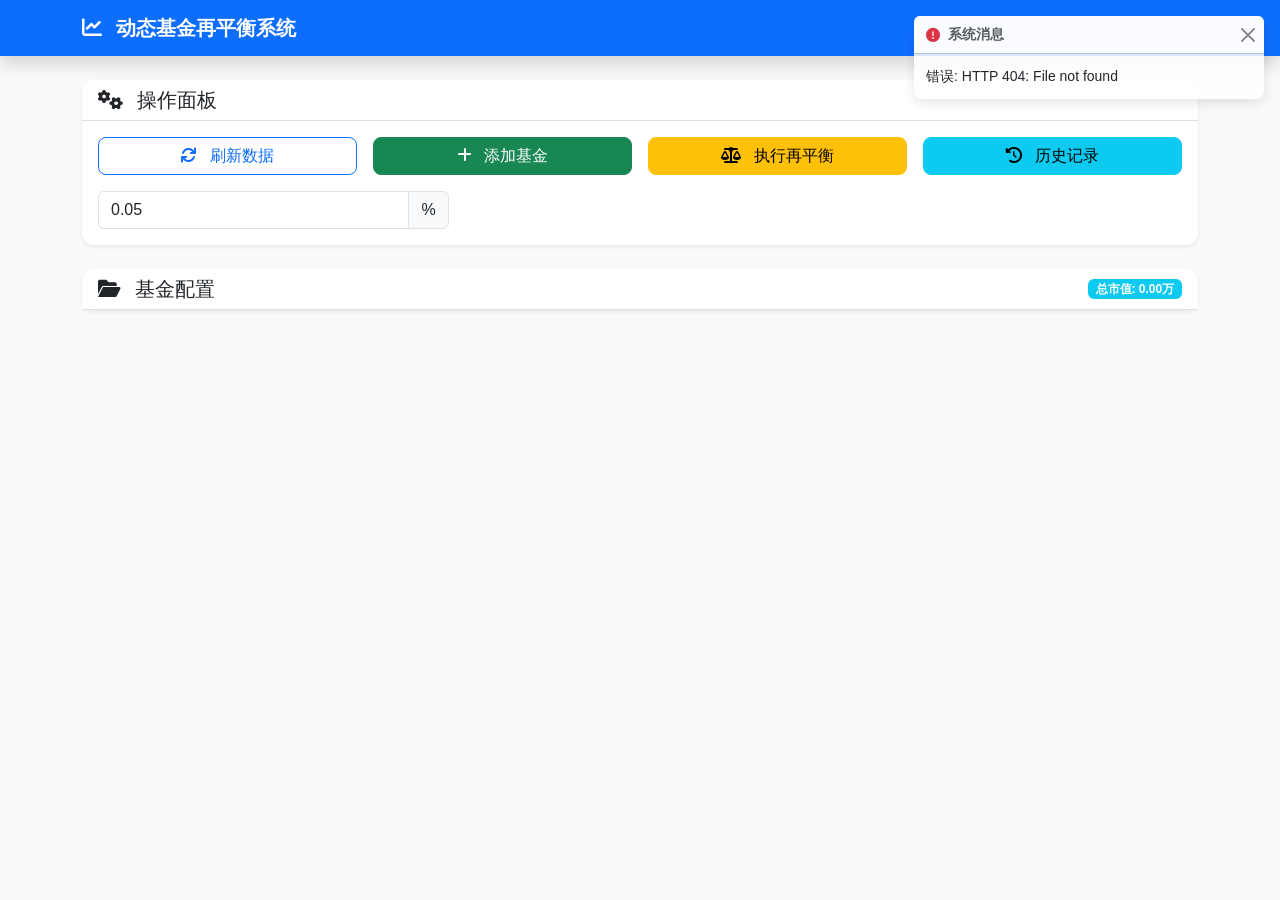
==== templates/index.html @ 23c042cc "create project" ====
<!DOCTYPE html>
<html lang="zh">
<head>
    <meta charset="UTF-8">
    <meta name="viewport" content="width=device-width, initial-scale=1.0">
    <title>🏦 动态基金再平衡系统</title>
    <link href="https://cdn.jsdelivr.net/npm/bootstrap@5.1.3/dist/css/bootstrap.min.css" rel="stylesheet">
    <link href="https://cdnjs.cloudflare.com/ajax/libs/font-awesome/6.0.0/css/all.min.css" rel="stylesheet">
    <link href="/static/css/style.css" rel="stylesheet">
</head>
<body class="bg-light">
    <!-- 导航栏 -->
    <nav class="navbar navbar-expand-lg navbar-dark bg-primary shadow">
        <div class="container">
            <a class="navbar-brand fw-bold" href="#">
                <i class="fas fa-chart-line me-2"></i>
                动态基金再平衡系统
            </a>
        </div>
    </nav>

    <div class="container mt-4">
        <!-- 操作面板 -->
        <div class="row mb-4">
            <div class="col-12">
                <div class="card shadow-sm">
                    <div class="card-header bg-white">
                        <h5 class="card-title mb-0">
                            <i class="fas fa-cogs me-2"></i>
                            操作面板
                        </h5>
                    </div>
                    <div class="card-body">
                        <div class="row g-3">
                            <div class="col-md-6 col-lg-3">
                                <button class="btn btn-outline-primary w-100" onclick="loadBuckets()">
                                    <i class="fas fa-refresh me-2"></i>
                                    刷新数据
                                </button>
                            </div>
                            <div class="col-md-6 col-lg-3">
                                <button class="btn btn-success w-100" onclick="showAddFundModal()">
                                    <i class="fas fa-plus me-2"></i>
                                    添加基金
                                </button>
                            </div>
                            <div class="col-md-6 col-lg-3">
                                <button class="btn btn-warning w-100" onclick="showRebalanceModal()">
                                    <i class="fas fa-balance-scale me-2"></i>
                                    执行再平衡
                                </button>
                            </div>
                            <div class="col-md-6 col-lg-3">
                                <button class="btn btn-info w-100" onclick="showHistoryModal()">
                                    <i class="fas fa-history me-2"></i>
                                    历史记录
                                </button>
                            </div>
                            <div class="col-md-6 col-lg-4">
                                <div class="input-group">
                                    <input type="number" id="thresholdInput" class="form-control" 
                                           placeholder="阈值(0.05)" step="0.01" min="0" max="1" value="0.05">
                                    <span class="input-group-text">%</span>
                                </div>
                            </div>
                        </div>
                    </div>
                </div>
            </div>
        </div>

        <!-- 基金配置展示 -->
        <div class="row">
            <div class="col-12">
                <div class="card shadow-sm">
                    <div class="card-header bg-white d-flex justify-content-between align-items-center">
                        <h5 class="card-title mb-0">
                            <i class="fas fa-folder-open me-2"></i>
                            基金配置
                        </h5>
                        <span class="badge bg-info" id="totalValue">总市值: 0.00万</span>
                    </div>
                    <div class="card-body p-0">
                        <div id="bucketsContainer">
                            <!-- 基金配置动态加载 -->
                        </div>
                    </div>
                </div>
            </div>
        </div>

        <!-- 再平衡结果 -->
        <div class="row mt-4" id="rebalanceResultSection" style="display: none;">
            <div class="col-12">
                <div class="card shadow-sm">
                    <div class="card-header bg-white">
                        <h5 class="card-title mb-0">
                            <i class="fas fa-clipboard-list me-2"></i>
                            调仓清单
                        </h5>
                    </div>
                    <div class="card-body p-0">
                        <div class="table-responsive">
                            <table class="table table-hover mb-0">
                                <thead class="table-light">
                                    <tr>
                                        <th>基金名称</th>
                                        <th>基金代码</th>
                                        <th>当前市值</th>
                                        <th>目标市值</th>
                                        <th>调整金额</th>
                                        <th>操作建议</th>
                                        <th>详细原因</th>
                                    </tr>
                                </thead>
                                <tbody id="rebalanceResults">
                                    <!-- 再平衡结果动态加载 -->
                                </tbody>
                            </table>
                        </div>
                    </div>
                </div>
            </div>
        </div>
    </div>

    <!-- 添加基金模态框 -->
    <div class="modal fade" id="addFundModal" tabindex="-1">
        <div class="modal-dialog">
            <div class="modal-content">
                <div class="modal-header">
                    <h5 class="modal-title">
                        <i class="fas fa-plus-circle me-2"></i>
                        添加基金
                    </h5>
                    <button type="button" class="btn-close" data-bs-dismiss="modal"></button>
                </div>
                <div class="modal-body">
                    <form id="addFundForm">
                        <div class="mb-3">
                            <label class="form-label">选择桶</label>
                            <select class="form-select" id="bucketSelect" required>
                                <!-- 动态加载桶选项 -->
                            </select>
                        </div>
                        <div class="mb-3">
                            <label class="form-label">基金名称</label>
                            <input type="text" class="form-control" id="fundName" required>
                        </div>
                        <div class="mb-3">
                            <label class="form-label">基金代码</label>
                            <input type="text" class="form-control" id="fundCode" required>
                        </div>
                        <div class="mb-3">
                            <label class="form-label">当前市值(万元)</label>
                            <input type="number" class="form-control" id="fundCurrent" step="0.01" min="0" required>
                        </div>
                        <div class="mb-3">
                            <label class="form-label">权重(0-1)</label>
                            <input type="number" class="form-control" id="fundWeight" step="0.01" min="0" max="1" required>
                            <div class="form-text">在所选桶内的权重分配</div>
                        </div>
                    </form>
                </div>
                <div class="modal-footer">
                    <button type="button" class="btn btn-secondary" data-bs-dismiss="modal">取消</button>
                    <button type="button" class="btn btn-primary" onclick="addFund()">添加</button>
                </div>
            </div>
        </div>
    </div>

    <!-- 编辑基金模态框 -->
    <div class="modal fade" id="editFundModal" tabindex="-1">
        <div class="modal-dialog">
            <div class="modal-content">
                <div class="modal-header">
                    <h5 class="modal-title">
                        <i class="fas fa-edit me-2"></i>
                        编辑基金
                    </h5>
                    <button type="button" class="btn-close" data-bs-dismiss="modal"></button>
                </div>
                <div class="modal-body">
                    <form id="editFundForm">
                        <input type="hidden" id="editBucketIndex">
                        <input type="hidden" id="editFundIndex">
                        
                        <div class="mb-3">
                            <label class="form-label">基金名称</label>
                            <input type="text" class="form-control" id="editFundName" required>
                        </div>
                        <div class="mb-3">
                            <label class="form-label">基金代码</label>
                            <input type="text" class="form-control" id="editFundCode" required>
                        </div>
                        <div class="mb-3">
                            <label class="form-label">当前市值(万元)</label>
                            <input type="number" class="form-control" id="editFundCurrent" step="0.01" min="0" required>
                        </div>
                        <div class="mb-3">
                            <label class="form-label">权重(0-1)</label>
                            <input type="number" class="form-control" id="editFundWeight" step="0.01" min="0" max="1" required>
                        </div>
                    </form>
                </div>
                <div class="modal-footer">
                    <button type="button" class="btn btn-secondary" data-bs-dismiss="modal">取消</button>
                    <button type="button" class="btn btn-primary" onclick="updateFund()">保存</button>
                </div>
            </div>
        </div>
    </div>

    <!-- 加载提示 -->
    <div class="position-fixed top-50 start-50 translate-middle" id="loadingIndicator" style="display: none; z-index: 9999;">
        <div class="spinner-border text-primary" role="status">
            <span class="visually-hidden">加载中...</span>
        </div>
    </div>

    <!-- 历史记录模态框 -->
    <div class="modal fade" id="historyModal" tabindex="-1">
        <div class="modal-dialog modal-lg">
            <div class="modal-content">
                <div class="modal-header">
                    <h5 class="modal-title">
                        <i class="fas fa-history me-2"></i>
                        再平衡历史记录
                    </h5>
                    <button type="button" class="btn-close" data-bs-dismiss="modal"></button>
                </div>
                <div class="modal-body">
                    <div id="historyContent">
                        <!-- 历史记录动态加载 -->
                    </div>
                </div>
                <div class="modal-footer">
                    <button type="button" class="btn btn-secondary" data-bs-dismiss="modal">关闭</button>
                </div>
            </div>
        </div>
    </div>

    <!-- 历史详情模态框 -->
    <div class="modal fade" id="historyDetailModal" tabindex="-1">
        <div class="modal-dialog modal-xl">
            <div class="modal-content">
                <div class="modal-header">
                    <h5 class="modal-title">
                        <i class="fas fa-clipboard-list me-2"></i>
                        再平衡详情
                    </h5>
                    <button type="button" class="btn-close" data-bs-dismiss="modal"></button>
                </div>
                <div class="modal-body">
                    <div id="historyDetailContent">
                        <!-- 详情内容动态加载 -->
                    </div>
                </div>
                <div class="modal-footer">
                    <button type="button" class="btn btn-secondary" data-bs-dismiss="modal">关闭</button>
                </div>
            </div>
        </div>
    </div>

    <!-- Toast 消息 -->
    <div class="toast-container position-fixed top-0 end-0 p-3">
        <div id="messageToast" class="toast" role="alert">
            <div class="toast-header">
                <i class="fas fa-info-circle me-2 text-primary"></i>
                <strong class="me-auto">系统消息</strong>
                <button type="button" class="btn-close" data-bs-dismiss="toast"></button>
            </div>
            <div class="toast-body" id="toastMessage">
                <!-- 消息内容 -->
            </div>
        </div>
    </div>

    <script src="https://cdn.jsdelivr.net/npm/bootstrap@5.1.3/dist/js/bootstrap.bundle.min.js"></script>
    <script src="/static/js/app.js"></script>
</body>
</html>
---- static/css/style.css ----
/* 自定义样式 */
body {
    font-family: 'SF Pro Text', -apple-system, BlinkMacSystemFont, 'Segoe UI', Roboto, sans-serif;
}

.card {
    border: none;
    border-radius: 12px;
}

.card-header {
    border-bottom: 1px solid rgba(0,0,0,.125);
    border-radius: 12px 12px 0 0 !important;
}

.btn {
    border-radius: 8px;
    font-weight: 500;
}

.badge {
    border-radius: 6px;
}

/* 桶样式 */
.bucket-container {
    margin-bottom: 1rem;
}

.bucket-header {
    background: linear-gradient(135deg, #667eea 0%, #764ba2 100%);
    color: white;
    padding: 1rem;
    border-radius: 12px 12px 0 0;
    display: flex;
    justify-content: space-between;
    align-items: center;
}

.bucket-header.short-term {
    background: linear-gradient(135deg, #48c6ef 0%, #6f86d6 100%);
}

.bucket-header.medium-term {
    background: linear-gradient(135deg, #667eea 0%, #764ba2 100%);
}

.bucket-header.long-term {
    background: linear-gradient(135deg, #f093fb 0%, #f5576c 100%);
}

.bucket-content {
    border: 1px solid #e9ecef;
    border-top: none;
    border-radius: 0 0 12px 12px;
}

/* 基金卡片样式 */
.fund-item {
    padding: 1rem;
    border-bottom: 1px solid #f8f9fa;
    transition: background-color 0.2s ease;
}

.fund-item:hover {
    background-color: #f8f9fa;
}

.fund-item:last-child {
    border-bottom: none;
}

.fund-header {
    display: flex;
    justify-content: between;
    align-items: center;
    margin-bottom: 0.5rem;
}

.fund-name {
    font-weight: 600;
    color: #2c3e50;
    margin: 0;
}

.fund-code {
    color: #6c757d;
    font-size: 0.875rem;
    margin: 0 0.5rem;
}

.fund-actions {
    display: flex;
    gap: 0.5rem;
}

.fund-metrics {
    display: grid;
    grid-template-columns: repeat(auto-fit, minmax(120px, 1fr));
    gap: 1rem;
    margin-top: 0.75rem;
}

.metric {
    text-align: center;
    padding: 0.5rem;
    background: #f8f9fa;
    border-radius: 6px;
}

.metric-label {
    font-size: 0.75rem;
    color: #6c757d;
    text-transform: uppercase;
    margin-bottom: 0.25rem;
}

.metric-value {
    font-size: 1rem;
    font-weight: 600;
    color: #2c3e50;
}

/* 操作按钮样式 */
.action-btn {
    padding: 0.25rem 0.5rem;
    font-size: 0.75rem;
    border-radius: 4px;
}

/* 模态框样式 */
.modal-content {
    border-radius: 12px;
    border: none;
    box-shadow: 0 10px 30px rgba(0, 0, 0, 0.1);
}

.modal-header {
    border-bottom: 1px solid #e9ecef;
    border-radius: 12px 12px 0 0;
}

.modal-footer {
    border-top: 1px solid #e9ecef;
    border-radius: 0 0 12px 12px;
}

/* 表格样式 */
.table {
    margin-bottom: 0;
}

.table th {
    border-top: none;
    font-weight: 600;
    color: #495057;
    font-size: 0.875rem;
}

/* 再平衡结果样式 */
.advice-buy {
    color: #28a745;
    font-weight: 600;
}

.advice-sell {
    color: #dc3545;
    font-weight: 600;
}

.advice-hold {
    color: #6c757d;
    font-weight: 600;
}

/* 进度条样式 */
.weight-bar {
    height: 4px;
    background: #e9ecef;
    border-radius: 2px;
    overflow: hidden;
    margin-top: 0.25rem;
}

.weight-fill {
    height: 100%;
    background: linear-gradient(90deg, #48c6ef 0%, #6f86d6 100%);
    border-radius: 2px;
    transition: width 0.3s ease;
}

/* 响应式调整 */
@media (max-width: 768px) {
    .fund-metrics {
        grid-template-columns: 1fr 1fr;
    }
    
    .fund-header {
        flex-direction: column;
        align-items: flex-start;
    }
    
    .fund-actions {
        margin-top: 0.5rem;
    }
}

/* 动画效果 */
.fade-in {
    animation: fadeIn 0.3s ease-in;
}

@keyframes fadeIn {
    from {
        opacity: 0;
        transform: translateY(10px);
    }
    to {
        opacity: 1;
        transform: translateY(0);
    }
}

/* Toast样式 */
.toast {
    border-radius: 8px;
    border: none;
    box-shadow: 0 4px 12px rgba(0, 0, 0, 0.1);
}

/* 加载指示器 */
.spinner-border {
    width: 3rem;
    height: 3rem;
}

/* 数值颜色 */
.positive {
    color: #28a745;
}

.negative {
    color: #dc3545;
}

.neutral {
    color: #6c757d;
}
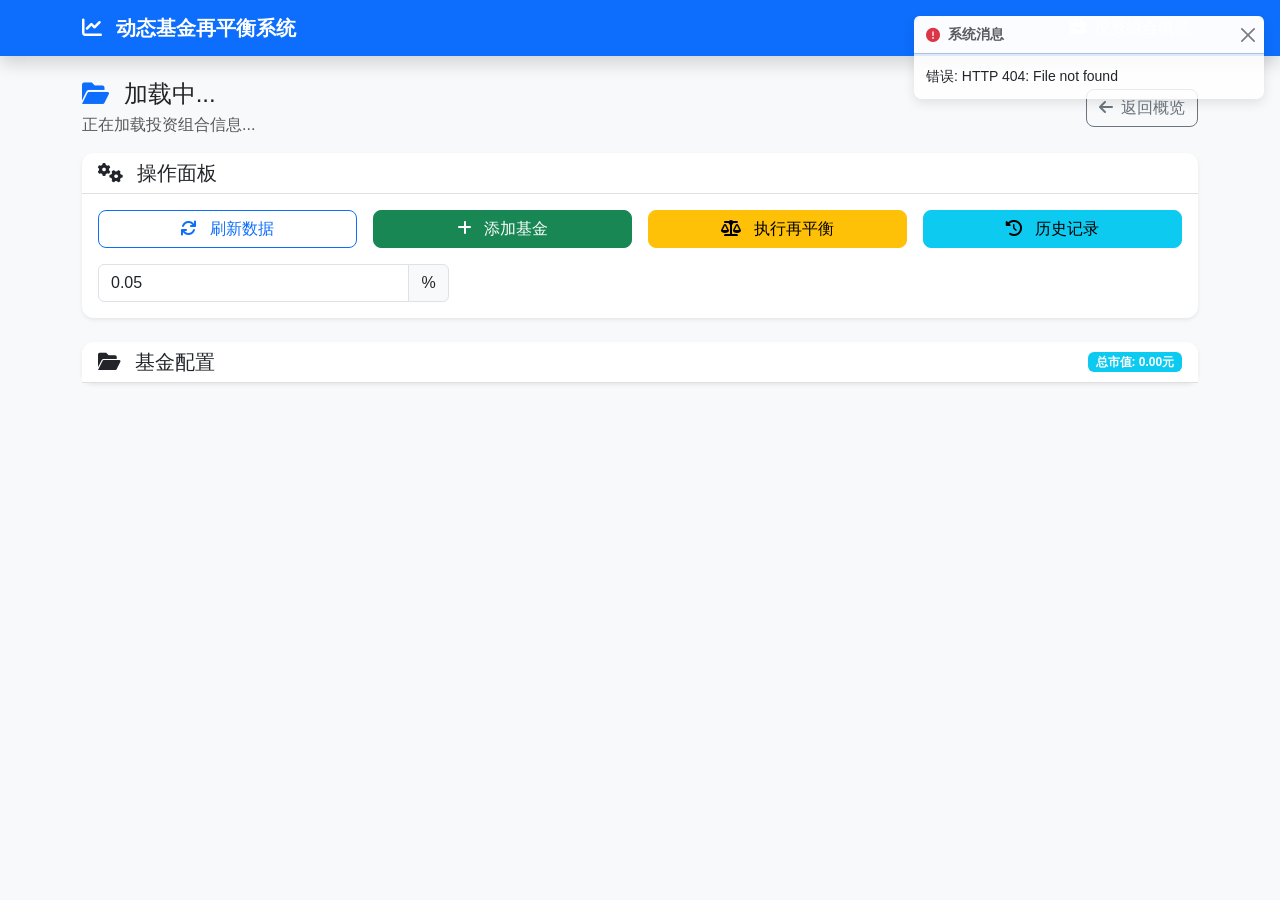
==== commit c6b25a02: "update" ====
--- a/templates/index.html
+++ b/templates/index.html
@@ -12,14 +12,106 @@
     <!-- 导航栏 -->
     <nav class="navbar navbar-expand-lg navbar-dark bg-primary shadow">
         <div class="container">
-            <a class="navbar-brand fw-bold" href="#">
+            <a class="navbar-brand fw-bold" href="/">
                 <i class="fas fa-chart-line me-2"></i>
                 动态基金再平衡系统
             </a>
+            <div class="navbar-nav ms-auto">
+                <a class="nav-link text-white" href="/">
+                    <i class="fas fa-briefcase me-1"></i>
+                    投资组合概览
+                </a>
+            </div>
         </div>
     </nav>
 
     <div class="container mt-4">
+        <!-- 投资组合信息 -->
+        <div class="row mb-3">
+            <div class="col-12">
+                <div class="d-flex justify-content-between align-items-center">
+                    <div>
+                        <h4 class="mb-1" id="portfolioTitle">
+                            <i class="fas fa-folder-open me-2 text-primary"></i>
+                            <span id="portfolioName">加载中...</span>
+                        </h4>
+                        <p class="text-muted mb-0" id="portfolioDescription">正在加载投资组合信息...</p>
+                    </div>
+                    <div>
+                        <a href="/" class="btn btn-outline-secondary">
+                            <i class="fas fa-arrow-left me-1"></i>
+                            返回概览
+                        </a>
+                    </div>
+                </div>
+            </div>
+        </div>
+
+        <!-- 投资组合收益表现 -->
+        <div class="row mb-4" id="portfolioPerformanceSection" style="display: none;">
+            <div class="col-12">
+                <div class="card shadow-sm">
+                    <div class="card-header bg-white">
+                        <h5 class="card-title mb-0">
+                            <i class="fas fa-chart-line me-2"></i>
+                            投资组合收益表现
+                        </h5>
+                    </div>
+                    <div class="card-body">
+                        <div class="row g-4">
+                            <div class="col-md-6 col-lg-3">
+                                <div class="performance-metric">
+                                    <div class="metric-icon bg-primary text-white">
+                                        <i class="fas fa-coins"></i>
+                                    </div>
+                                    <div class="metric-content">
+                                        <div class="metric-label">初始投资</div>
+                                        <div class="metric-value" id="totalInvestment">--</div>
+                                        <div class="metric-unit">元</div>
+                                    </div>
+                                </div>
+                            </div>
+                            <div class="col-md-6 col-lg-3">
+                                <div class="performance-metric">
+                                    <div class="metric-icon bg-success text-white">
+                                        <i class="fas fa-wallet"></i>
+                                    </div>
+                                    <div class="metric-content">
+                                        <div class="metric-label">当前市值</div>
+                                        <div class="metric-value" id="currentValue">--</div>
+                                        <div class="metric-unit">元</div>
+                                    </div>
+                                </div>
+                            </div>
+                            <div class="col-md-6 col-lg-3">
+                                <div class="performance-metric">
+                                    <div class="metric-icon text-white" id="returnIcon">
+                                        <i class="fas fa-arrow-up"></i>
+                                    </div>
+                                    <div class="metric-content">
+                                        <div class="metric-label">总收益</div>
+                                        <div class="metric-value" id="totalReturn">--</div>
+                                        <div class="metric-unit">元 (<span id="returnRate">--%</span>)</div>
+                                    </div>
+                                </div>
+                            </div>
+                            <div class="col-md-6 col-lg-3">
+                                <div class="performance-metric">
+                                    <div class="metric-icon bg-info text-white">
+                                        <i class="fas fa-calendar-alt"></i>
+                                    </div>
+                                    <div class="metric-content">
+                                        <div class="metric-label">年化收益率</div>
+                                        <div class="metric-value" id="annualizedReturn">--</div>
+                                        <div class="metric-unit">持有<span id="daysHeld">--</span>天</div>
+                                    </div>
+                                </div>
+                            </div>
+                        </div>
+                    </div>
+                </div>
+            </div>
+        </div>
         <!-- 操作面板 -->
         <div class="row mb-4">
             <div class="col-12">
@@ -33,7 +125,7 @@
                     <div class="card-body">
                         <div class="row g-3">
                             <div class="col-md-6 col-lg-3">
-                                <button class="btn btn-outline-primary w-100" onclick="loadBuckets()">
+                                <button class="btn btn-outline-primary w-100" onclick="refreshData()">
                                     <i class="fas fa-refresh me-2"></i>
                                     刷新数据
                                 </button>
@@ -78,7 +170,7 @@
                             <i class="fas fa-folder-open me-2"></i>
                             基金配置
                         </h5>
-                        <span class="badge bg-info" id="totalValue">总市值: 0.00万</span>
+                        <span class="badge bg-info" id="totalValue">总市值: 0.00元</span>
                     </div>
                     <div class="card-body p-0">
                         <div id="bucketsContainer">
@@ -152,7 +244,7 @@
                             <input type="text" class="form-control" id="fundCode" required>
                         </div>
                         <div class="mb-3">
-                            <label class="form-label">当前市值(万元)</label>
+                            <label class="form-label">当前市值(元)</label>
                             <input type="number" class="form-control" id="fundCurrent" step="0.01" min="0" required>
                         </div>
                         <div class="mb-3">
@@ -195,7 +287,7 @@
                             <input type="text" class="form-control" id="editFundCode" required>
                         </div>
                         <div class="mb-3">
-                            <label class="form-label">当前市值(万元)</label>
+                            <label class="form-label">当前市值(元)</label>
                             <input type="number" class="form-control" id="editFundCurrent" step="0.01" min="0" required>
                         </div>
                         <div class="mb-3">
--- a/static/css/style.css
+++ b/static/css/style.css
@@ -189,6 +189,125 @@
     transition: width 0.3s ease;
 }
 
+/* 投资组合卡片样式 */
+.portfolio-card {
+    transition: transform 0.2s ease, box-shadow 0.2s ease;
+    cursor: pointer;
+}
+
+.portfolio-card:hover {
+    transform: translateY(-2px);
+    box-shadow: 0 5px 15px rgba(0, 0, 0, 0.1) !important;
+}
+
+/* 投资组合绩效样式 */
+.performance-metric {
+    display: flex;
+    align-items: center;
+    padding: 1rem;
+    background: #fff;
+    border-radius: 12px;
+    border: 1px solid #e9ecef;
+    transition: box-shadow 0.2s ease;
+}
+
+.performance-metric:hover {
+    box-shadow: 0 4px 12px rgba(0, 0, 0, 0.1);
+}
+
+.metric-icon {
+    width: 48px;
+    height: 48px;
+    border-radius: 12px;
+    display: flex;
+    align-items: center;
+    justify-content: center;
+    margin-right: 1rem;
+    font-size: 1.25rem;
+}
+
+.metric-icon.bg-gain {
+    background: linear-gradient(135deg, #52c41a 0%, #389e0d 100%);
+}
+
+.metric-icon.bg-loss {
+    background: linear-gradient(135deg, #ff4d4f 0%, #cf1322 100%);
+}
+
+.metric-content {
+    flex: 1;
+}
+
+.metric-content .metric-label {
+    font-size: 0.875rem;
+    color: #6c757d;
+    margin-bottom: 0.25rem;
+    font-weight: 500;
+}
+
+.metric-content .metric-value {
+    font-size: 1.5rem;
+    font-weight: 700;
+    color: #2c3e50;
+    margin-bottom: 0.125rem;
+    line-height: 1.2;
+}
+
+.metric-content .metric-unit {
+    font-size: 0.75rem;
+    color: #8c8c8c;
+    font-weight: 500;
+}
+
+.metric-value.positive {
+    color: #52c41a;
+}
+
+.metric-value.negative {
+    color: #ff4d4f;
+}
+
+@media (max-width: 768px) {
+    .performance-metric {
+        padding: 0.75rem;
+    }
+    
+    .metric-icon {
+        width: 40px;
+        height: 40px;
+        font-size: 1rem;
+        margin-right: 0.75rem;
+    }
+    
+    .metric-content .metric-value {
+        font-size: 1.25rem;
+    }
+}
+
+.portfolio-stats {
+    margin-top: 1rem;
+}
+
+.stat-item {
+    padding: 0.5rem;
+    background: #f8f9fa;
+    border-radius: 6px;
+    margin-bottom: 0.5rem;
+}
+
+.stat-label {
+    font-size: 0.75rem;
+    color: #6c757d;
+    text-transform: uppercase;
+    margin-bottom: 0.25rem;
+}
+
+.stat-value {
+    font-size: 0.875rem;
+    font-weight: 600;
+    color: #2c3e50;
+}
+
 /* 响应式调整 */
 @media (max-width: 768px) {
     .fund-metrics {
